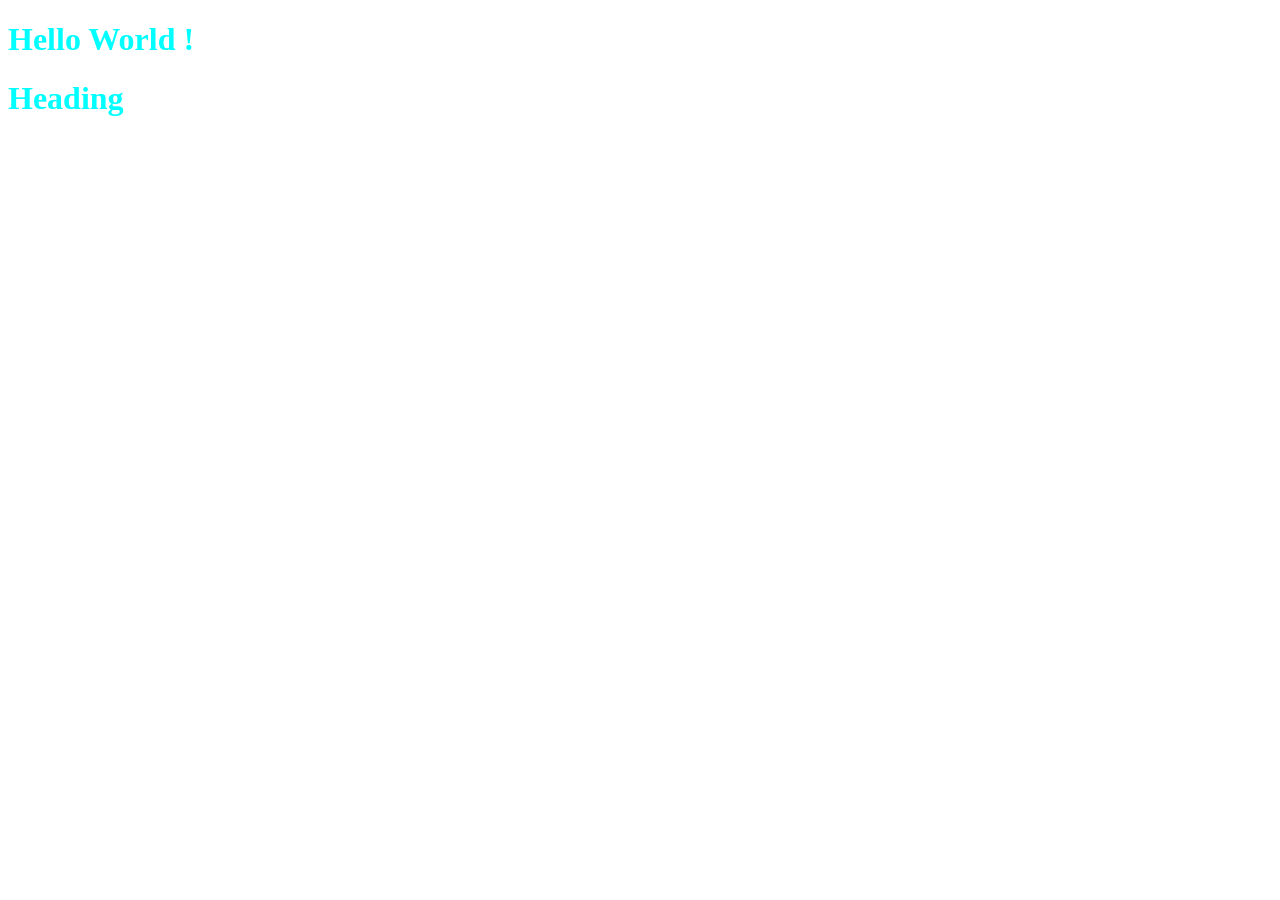
==== target/classes/static/index.html @ f7ae8e36 "created html,css and js files .Also linked them together" ====
<!DOCTYPE html>
<html lang="en">
<head>
    <meta charset="UTF-8">
    <meta name="viewport" content="width=device-width, initial-scale=1.0">
    <title>SpringBoot-Beginner</title>
    <link rel="stylesheet" href="styles.css">
</head>
<body>
    <h1>Hello World !</h1>
    <h1> Heading </h1>



    <script src="index.js"></script>
</body>
</html>
---- target/classes/static/styles.css ----
h1{
    color:aqua;
}
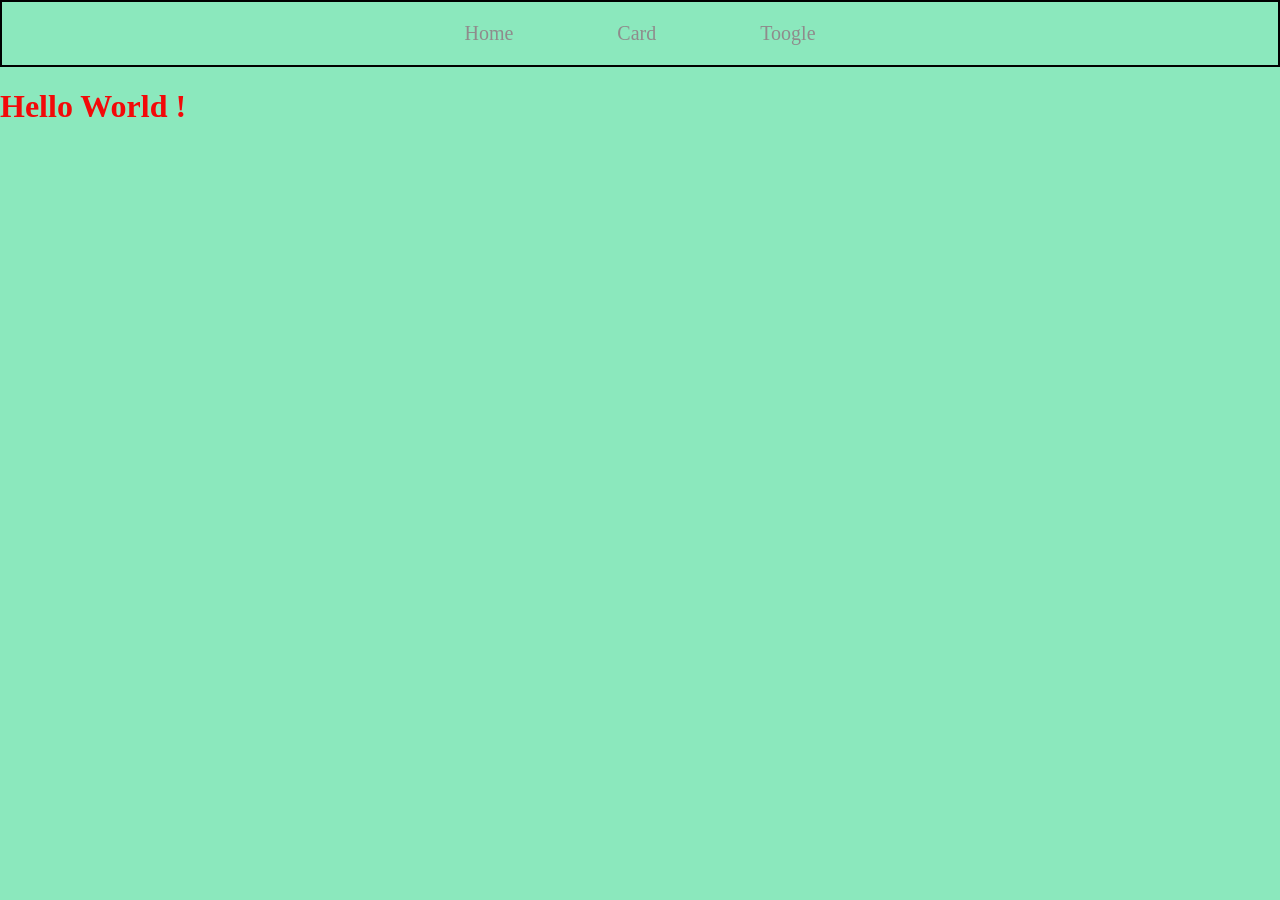
==== commit b38b92e9: "created nav bar" ====
--- a/target/classes/static/index.html
+++ b/target/classes/static/index.html
@@ -7,8 +7,13 @@
     <link rel="stylesheet" href="styles.css">
 </head>
 <body>
+    <div class="navbar">
+        <a href="">Home</a>
+        <a href="">Card</a>
+        <a href="/">Toogle</a>
+    </div>
     <h1>Hello World !</h1>
-    <h1> Heading </h1>
+  
 
 
 
--- a/target/classes/static/styles.css
+++ b/target/classes/static/styles.css
@@ -1,3 +1,21 @@
 h1{
-    color:aqua;
-}+    color:rgb(243, 9, 9);
+}
+.navbar{
+    border: 2px solid black;
+    padding:20px;
+    text-align: center; 
+}
+.navbar a{
+    margin:50px;
+    text-decoration: none;
+    color:rgb(143, 139, 140);
+    font-size:20px;
+}
+.navbar a:hover{
+    color:rgb(130, 14, 148);
+}
+body{
+    margin:0px;
+    background-color: rgb(139, 232, 189);
+}
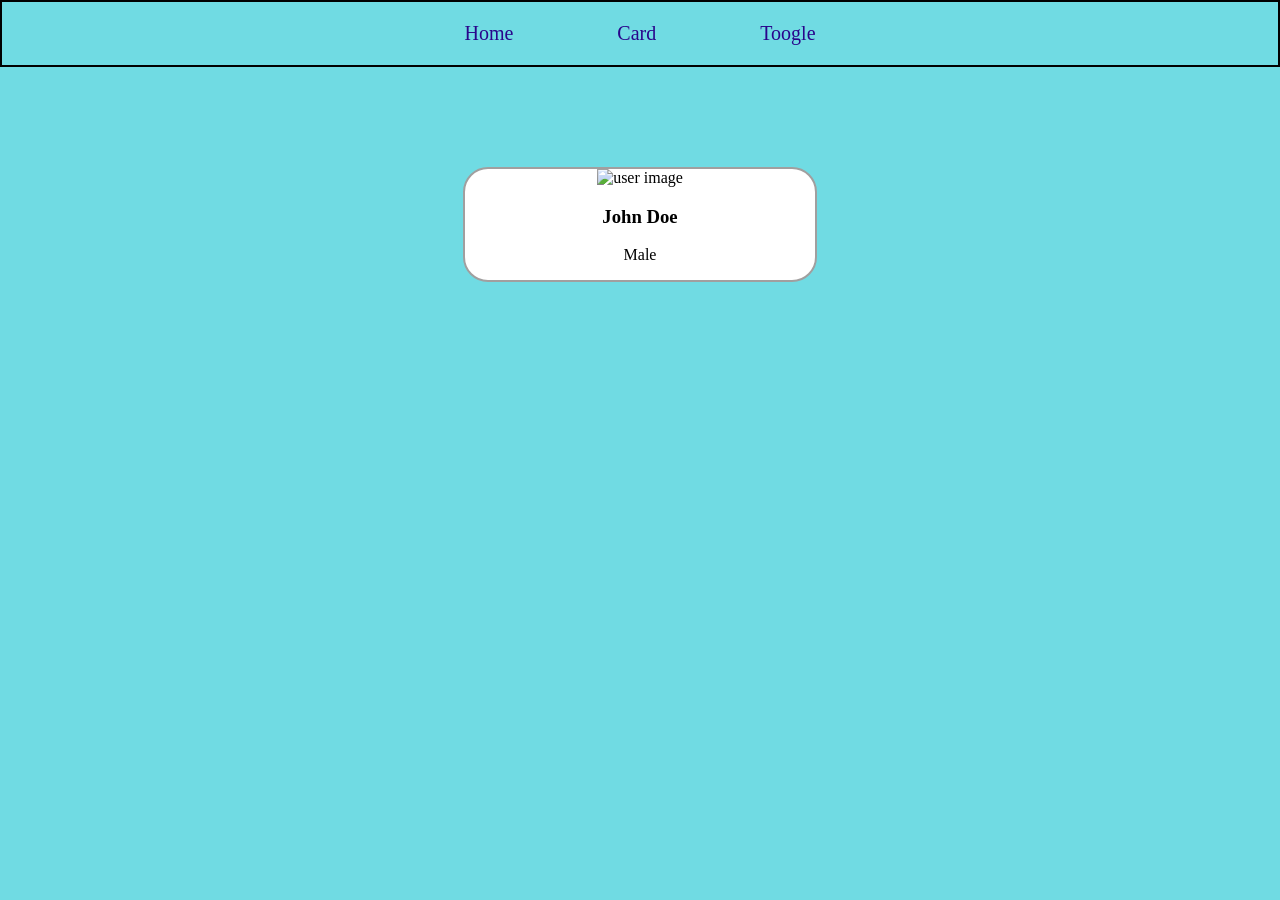
==== commit c6324415: "created static user card" ====
--- a/target/classes/static/index.html
+++ b/target/classes/static/index.html
@@ -12,7 +12,11 @@
         <a href="">Card</a>
         <a href="/">Toogle</a>
     </div>
-    <h1>Hello World !</h1>
+    <div class="card">
+        <img src="/images/john.png" alt="user image">
+        <h3>John Doe</h3>
+        <p>Male</p>
+    </div>
   
 
 
--- a/target/classes/static/styles.css
+++ b/target/classes/static/styles.css
@@ -9,7 +9,7 @@
 .navbar a{
     margin:50px;
     text-decoration: none;
-    color:rgb(143, 139, 140);
+    color:rgb(41, 5, 139);
     font-size:20px;
 }
 .navbar a:hover{
@@ -17,5 +17,21 @@
 }
 body{
     margin:0px;
-    background-color: rgb(139, 232, 189);
+    background-color: rgb(112, 219, 227);
 }
+.card{
+    border: 2px solid rgb(161, 159, 159);
+    width:350px;
+    text-align:center;
+    margin-left: auto;
+    margin-right:auto;
+    margin-top:100px;
+    background-color:white;
+    border-radius:25px;
+    overflow:hidden;
+
+}
+.card img{
+    width:100%;
+    
+}
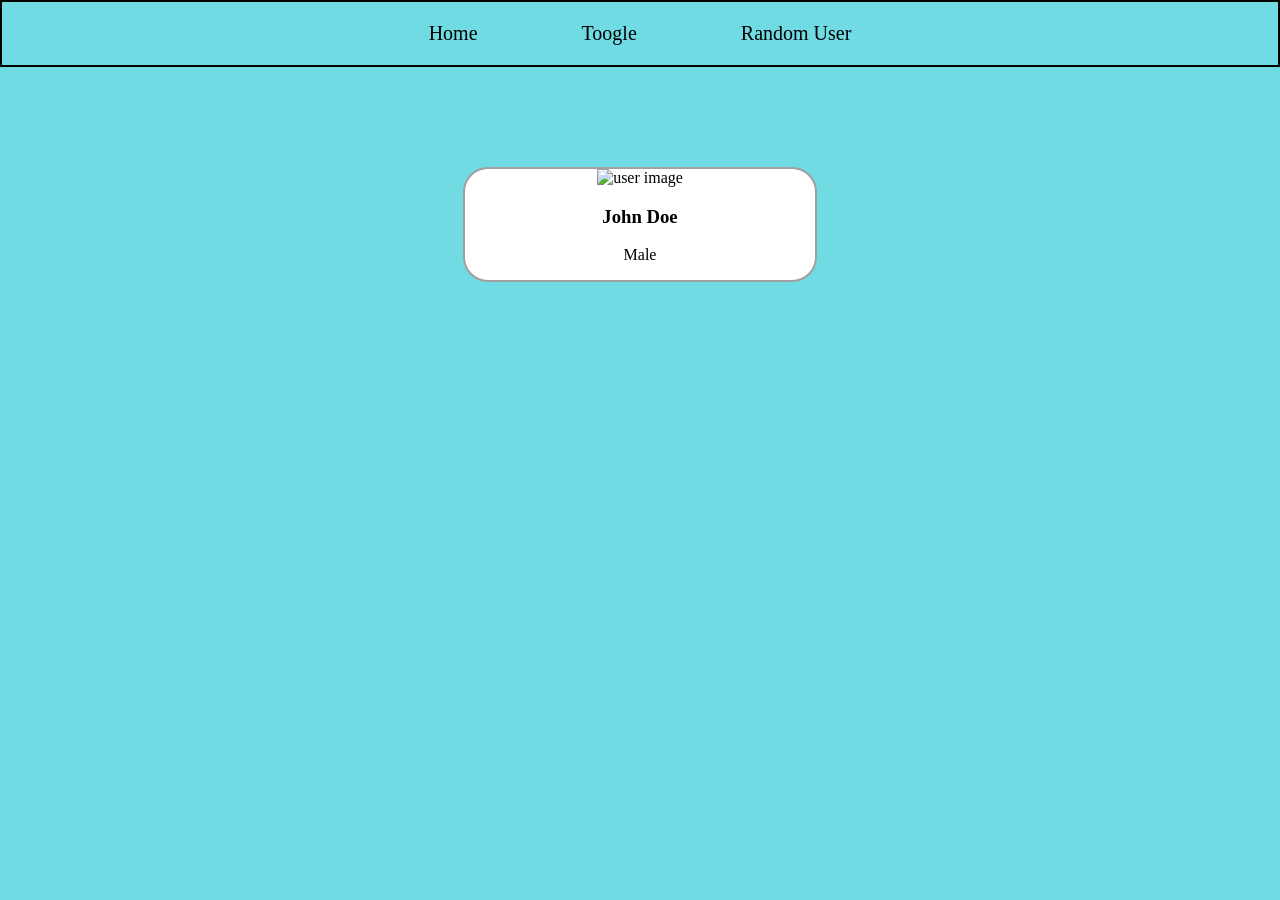
==== commit f5cd6787: "created random User" ====
--- a/target/classes/static/index.html
+++ b/target/classes/static/index.html
@@ -8,9 +8,10 @@
 </head>
 <body>
     <div class="navbar">
-        <a href="">Home</a>
-        <a href="">Card</a>
-        <a href="/">Toogle</a>
+        <a href="/">Home</a>
+        <a href="/pages/toogle.html">Toogle</a>
+        <a href="/pages/randomuser.html">Random User</a>
+
     </div>
     <div class="card">
         <img src="/images/john.png" alt="user image">
--- a/target/classes/static/styles.css
+++ b/target/classes/static/styles.css
@@ -9,7 +9,7 @@
 .navbar a{
     margin:50px;
     text-decoration: none;
-    color:rgb(41, 5, 139);
+    color:rgb(0, 0, 0);
     font-size:20px;
 }
 .navbar a:hover{
@@ -35,3 +35,14 @@
     width:100%;
     
 }
+.card button{
+    width:200px;
+    padding:8px;
+    margin-bottom:20px;
+    border-radius: 10px;
+    cursor:pointer;
+}
+.card button:hover{
+    background-color: rgb(130, 14, 148);
+    color:white;
+}
